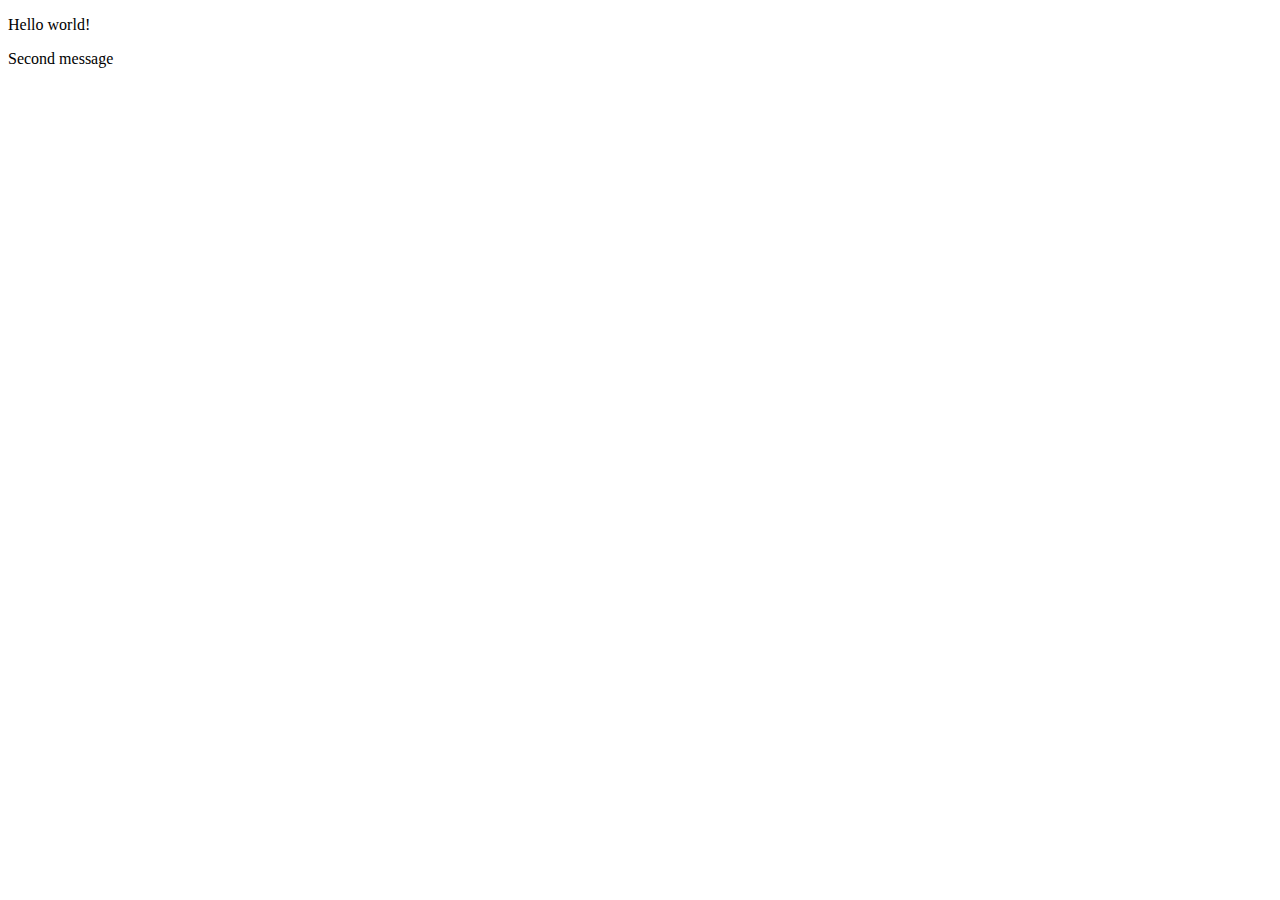
==== Projects/Step1/index.html @ 86037a0e "add asyncDefer.js" ====
<!DOCTYPE html>
<html lang="en">
<head>
    <meta charset="UTF-8">
    <meta http-equiv="X-UA-Compatible" content="IE=edge">
    <meta name="viewport" content="width=device-width, initial-scale=1.0">
    <title>Document</title>
    <link rel="stylesheet" href="">
</head>
<body>
  
    
    <p>Hello world!</p>
    <p?>Second message</p>

    <script src="/Projects/Step1/js/script.js"></script>
</body>
</html>
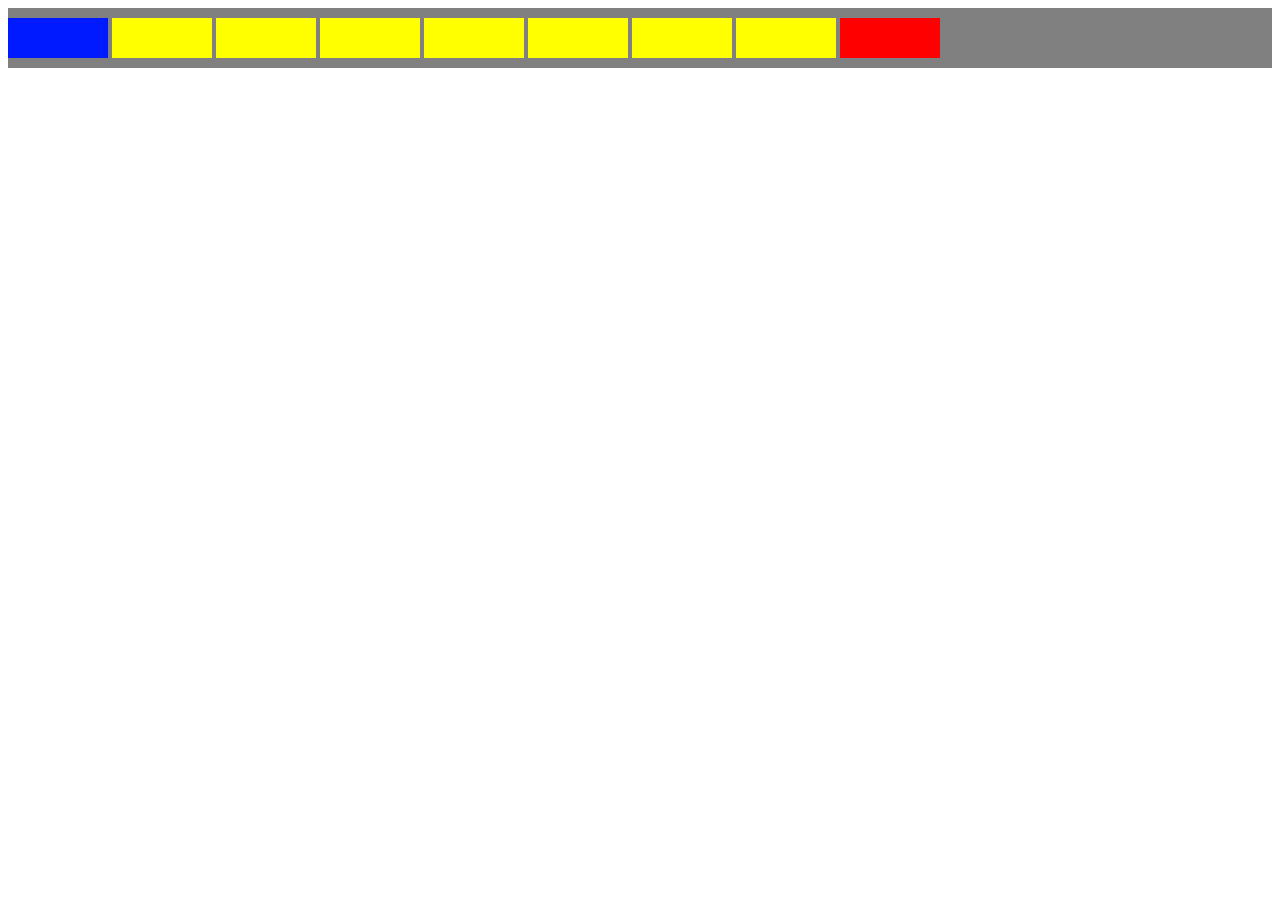
==== commit 73847bd6: "add Classlist.js" ====
--- a/Projects/Step1/index.html
+++ b/Projects/Step1/index.html
@@ -5,15 +5,22 @@
     <meta http-equiv="X-UA-Compatible" content="IE=edge">
     <meta name="viewport" content="width=device-width, initial-scale=1.0">
     <title>Document</title>
-    <link rel="stylesheet" href="">
+    <link rel="stylesheet" href="main.css">
 </head>
 <body>
   
-    
-    <p>Hello world!</p>
-    <p?>Second message</p>
+    <div id = 'first' class="btn-block">
+        <button class="blue some"></button>
+        <button></button>
+        <button></button>
+        <button></button>
+        <button></button>
+        <button></button>
+        <button></button>
+        <button></button>
+    </div>
 
-    <script src="/Projects/Step1/js/script.js"></script>
+    <script src="/Projects/Step1/js2/ClassList.js"></script>
 </body>
 </html>
 
--- a/Projects/Step1/main.css
+++ b/Projects/Step1/main.css
@@ -0,0 +1,30 @@
+button {
+    margin-bottom: 10px;
+    margin-top: 10px;
+    width: 100px;
+    height: 40px;
+    background-color: yellow;
+    border: none;
+  }
+
+.blue.some {
+    margin-bottom: 10px;
+    margin-top: 10px;
+    width: 100px;
+    height: 40px;
+    background-color: rgb(0, 26, 255);
+    border: none;
+}
+
+.red {
+    margin-bottom: 10px;
+    margin-top: 10px;
+    width: 100px;
+    height: 40px;
+    background-color: red;
+    border: none;
+}
+
+.btn-block {
+    background-color: grey;
+}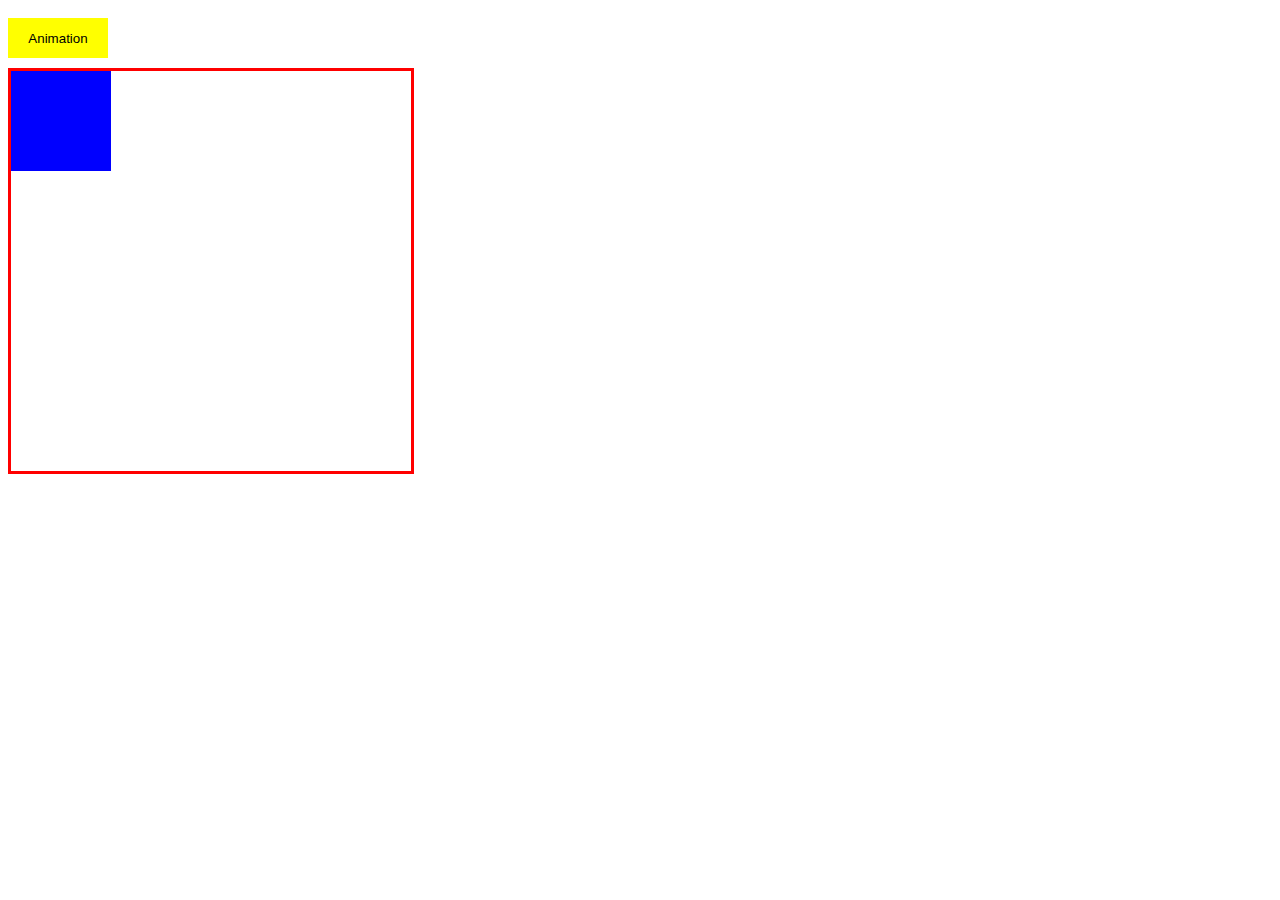
==== commit 7c346721: "add setInterval.js" ====
--- a/Projects/Step1/index.html
+++ b/Projects/Step1/index.html
@@ -1,26 +1,18 @@
 <!DOCTYPE html>
-<html lang="en">
-<head>
-    <meta charset="UTF-8">
+<html lang="ru">
+  <head>
+    <meta charset="utf-8">
     <meta http-equiv="X-UA-Compatible" content="IE=edge">
-    <meta name="viewport" content="width=device-width, initial-scale=1.0">
-    <title>Document</title>
-    <link rel="stylesheet" href="main.css">
-</head>
-<body>
-  
-    <div id = 'first' class="btn-block">
-        <button class="blue some"></button>
-        <button></button>
-        <button></button>
-        <button></button>
-        <button></button>
-        <button></button>
-        <button></button>
-        <button></button>
+   	<title>Java Script</title>
+   	<link rel="stylesheet" href="main.css">
+  </head>
+  <body>
+    <button class="btn">Animation</button>
+    <div class="wrapper">
+        <div class="box"></div>
     </div>
 
-    <script src="/Projects/Step1/js2/ClassList.js"></script>
+    <script src="js2/script.js"></script>
 </body>
 </html>
 
--- a/Projects/Step1/main.css
+++ b/Projects/Step1/main.css
@@ -1,30 +1,20 @@
-button {
+.box {
+    position: absolute;
+    width: 100px;
+    height: 100px;
+    background-color: blue;
+  }
+  .wrapper {
+    position: relative;
+    width: 400px;
+    height: 400px;
+    border: 3px solid red;
+  }
+  button {
     margin-bottom: 10px;
     margin-top: 10px;
     width: 100px;
     height: 40px;
     background-color: yellow;
     border: none;
-  }
-
-.blue.some {
-    margin-bottom: 10px;
-    margin-top: 10px;
-    width: 100px;
-    height: 40px;
-    background-color: rgb(0, 26, 255);
-    border: none;
-}
-
-.red {
-    margin-bottom: 10px;
-    margin-top: 10px;
-    width: 100px;
-    height: 40px;
-    background-color: red;
-    border: none;
-}
-
-.btn-block {
-    background-color: grey;
-}+  }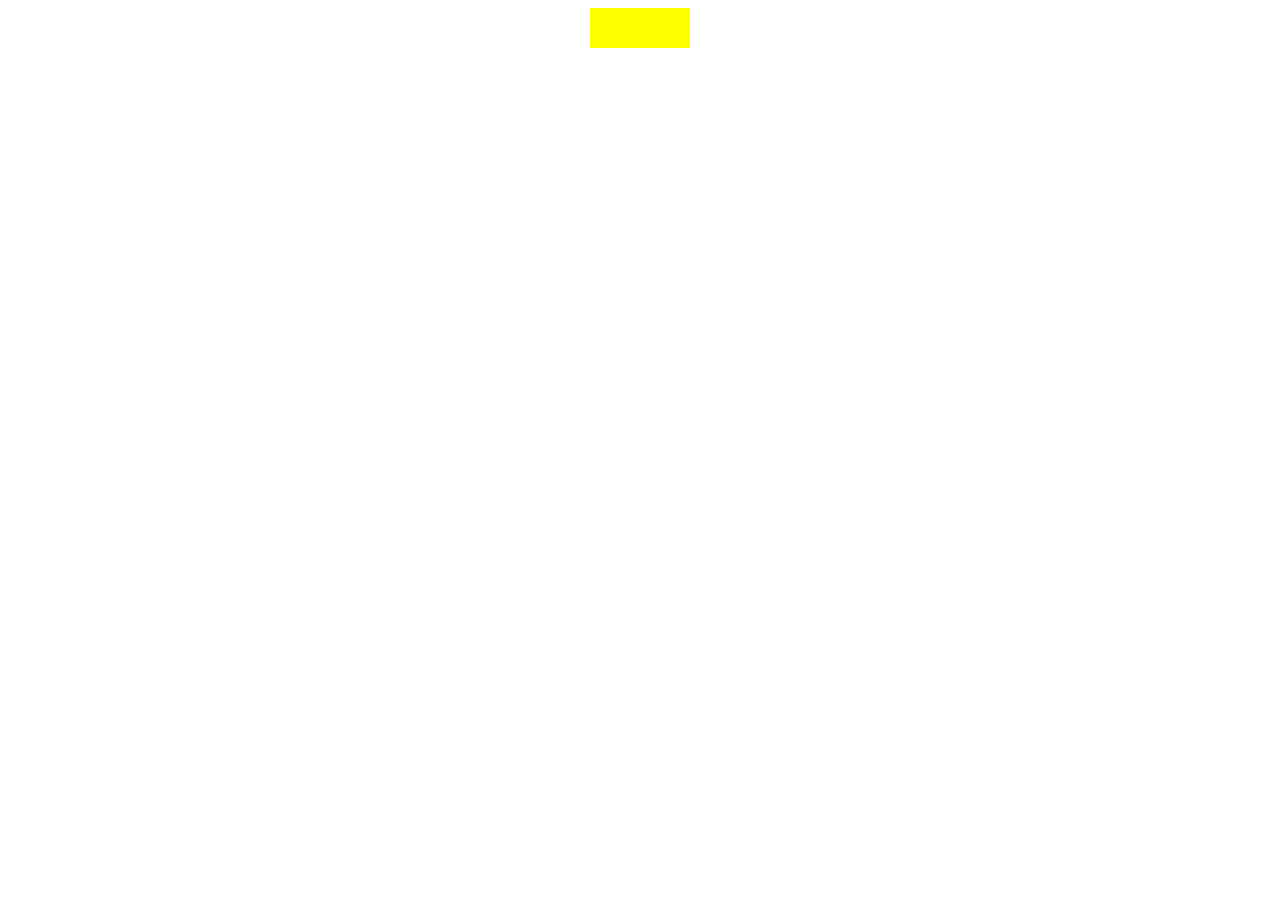
==== commit 45157f50: "refactor This.js and main.css" ====
--- a/Projects/Step1/index.html
+++ b/Projects/Step1/index.html
@@ -7,12 +7,12 @@
    	<link rel="stylesheet" href="main.css">
   </head>
   <body>
-    <button class="btn">Animation</button>
-    <div class="wrapper">
-        <div class="box"></div>
-    </div>
+    <div class="div_buttonBox">
+    <button></button>
+  </div>
 
-    <script src="js2/script.js"></script>
+
+    <script src="js2/This.js"></script>
 </body>
 </html>
 
--- a/Projects/Step1/main.css
+++ b/Projects/Step1/main.css
@@ -1,20 +1,10 @@
-.box {
-    position: absolute;
-    width: 100px;
-    height: 100px;
-    background-color: blue;
-  }
-  .wrapper {
-    position: relative;
-    width: 400px;
-    height: 400px;
-    border: 3px solid red;
-  }
-  button {
-    margin-bottom: 10px;
-    margin-top: 10px;
+.div_buttonBox {
+  display: grid;
+  place-content: center;
+}
+button {
     width: 100px;
     height: 40px;
     background-color: yellow;
     border: none;
-  }+}